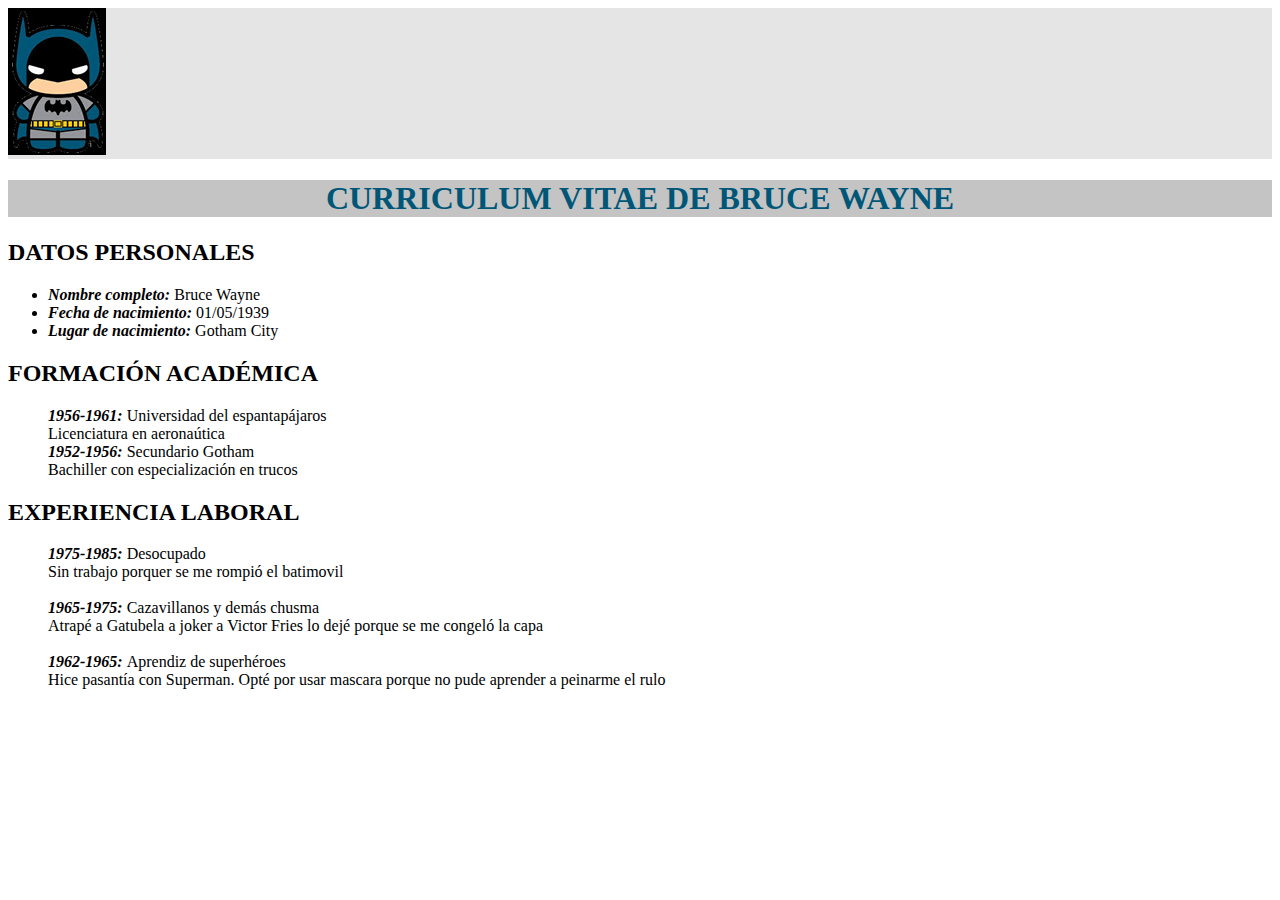
==== index.html @ 07b62d35 "primer commit" ====
<!DOCTYPE html>
<html lang="en">
<head>
    <meta charset="UTF-8">
    <meta http-equiv="X-UA-Compatible" content="IE=edge">
    <meta name="viewport" content="width=device-width, initial-scale=1.0">
    <title>Document</title>
    <link rel="stylesheet" href="css/style.css" />
</head>
<body>
    <header> <img src="img/batman.png"  > </header>
    
    <h1>CURRICULUM VITAE DE BRUCE WAYNE</h1>

    <h2>DATOS PERSONALES</h2>
<ul>
    <li><span class="negrita-italica">Nombre completo:</span> Bruce Wayne</li>
    <li><span class="negrita-italica">Fecha de nacimiento:</span>  01/05/1939</li>
    <li><span class="negrita-italica">Lugar de nacimiento:</span> Gotham City</li>

</ul>

    <h2>FORMACIÓN ACADÉMICA</h2>
<ul type=none>
    <li><span class="negrita-italica">1956-1961: </span>Universidad del espantapájaros <br>
        Licenciatura en aeronaútica</li>

    <li><span class="negrita-italica">1952-1956:  </span>Secundario Gotham  <br>
        Bachiller con especialización en trucos</li>

</ul>


    <h2>EXPERIENCIA LABORAL</h2>
<ul type=none>
    
    <li><span class="negrita-italica">1975-1985: </span> Desocupado
          <br>
          Sin trabajo porquer se me rompió el batimovil
        </li>
          <br>
    
    <li><span class="negrita-italica">1965-1975:  </span>Cazavillanos y demás chusma
          <br>Atrapé a Gatubela a joker a Victor Fries lo dejé porque se me congeló la capa
            </li>
            <br>

    <li><span class="negrita-italica">1962-1965:  </span> Aprendiz de superhéroes <br>
        Hice pasantía con Superman. Opté por usar mascara porque no pude aprender a peinarme el rulo
                  </li>  
                  <br>
    

</ul>




</body>
</html>
---- css/style.css ----
h1{ background-color: #c4c4c4;
color: #005677;
font-family:'Times New Roman', Times, serif ;
align-items: center;
text-align: center;
}
header{background-color: #e5e5e5;
    align-content: center;
   
  
}



   .negrita-italica{font-weight: bold;
font-style: italic;
}
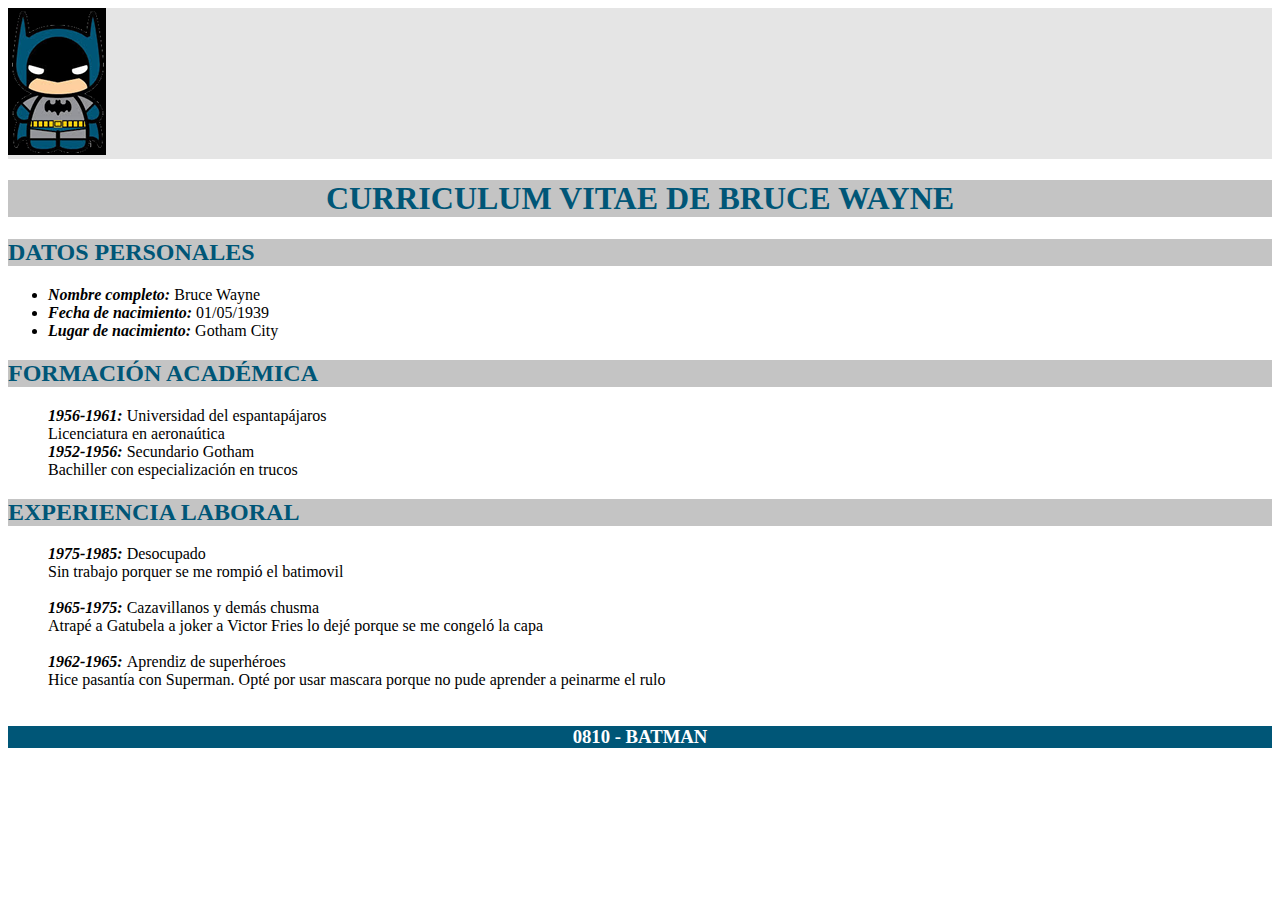
==== commit 89c72c2a: "segundo commit" ====
--- a/index.html
+++ b/index.html
@@ -53,7 +53,9 @@
 
 </ul>
 
-
+<FOOter>
+    <H3>0810 - BATMAN</H3>
+</FOOter>
 
 
 </body>
--- a/css/style.css
+++ b/css/style.css
@@ -10,8 +10,16 @@
   
 }
 
+   .negrita-italica{font-weight: bold;
+font-style: italic;
+}
+
+h2{ background-color: #c4c4c4;
+    color: #005677;}
 
 
-   .negrita-italica{font-weight: bold;
-font-style: italic;
-}+    H3{background-color: #005677;
+        color: #ffffff;
+        font-family:'Times New Roman', Times, serif ;
+        align-items: center;
+        text-align: center;}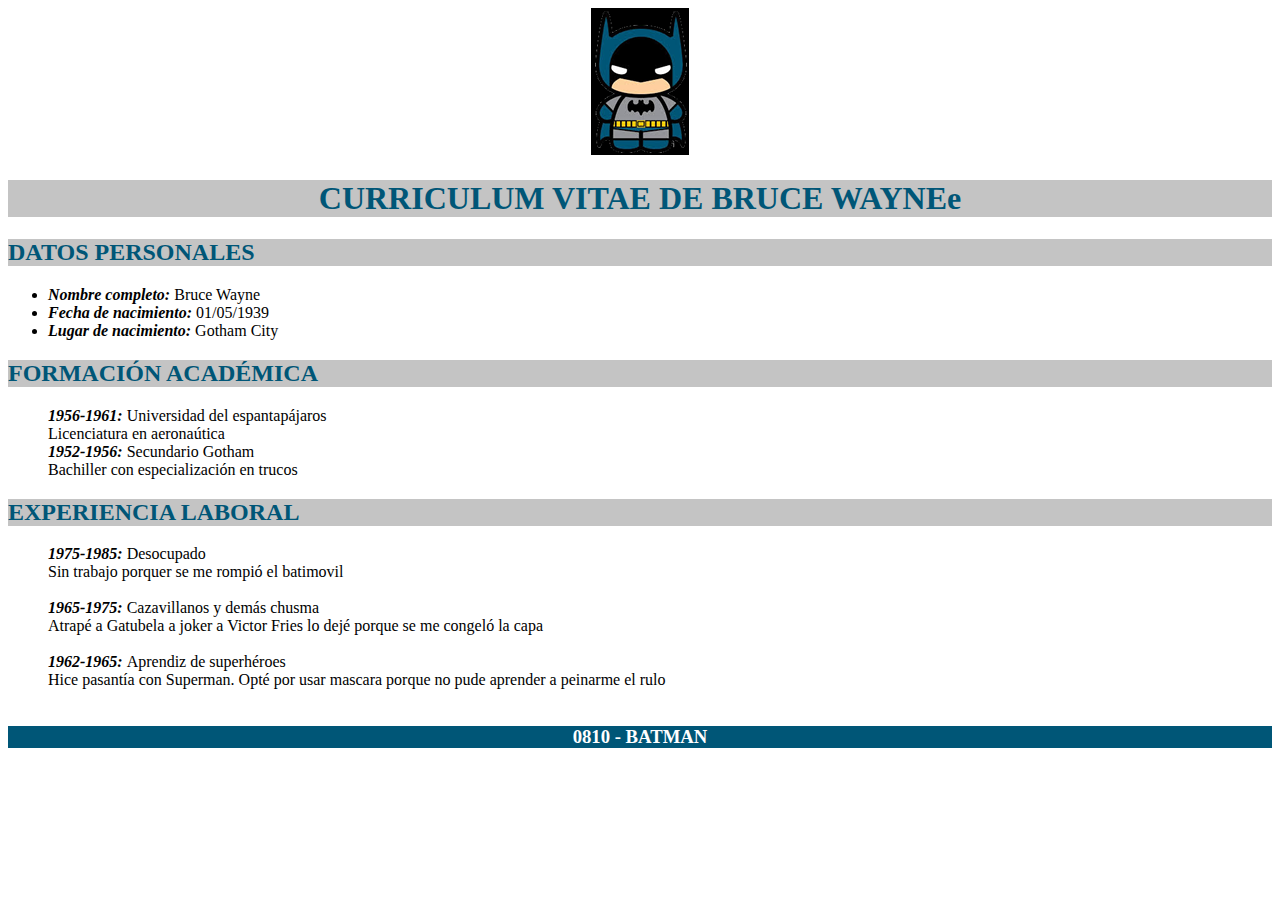
==== commit 9ea18251: "subo modificacion en titulo" ====
--- a/index.html
+++ b/index.html
@@ -10,7 +10,7 @@
 <body>
     <header> <img src="img/batman.png"  > </header>
     
-    <h1>CURRICULUM VITAE DE BRUCE WAYNE</h1>
+    <h1>CURRICULUM VITAE DE BRUCE WAYNEe</h1>
 
     <h2>DATOS PERSONALES</h2>
 <ul>
--- a/css/style.css
+++ b/css/style.css
@@ -4,8 +4,14 @@
 align-items: center;
 text-align: center;
 }
-header{background-color: #e5e5e5;
+header{
+    background-image: url(https://png.pngtree.com/thumb_back/fw800/background/20190222/ourmid/pngtree-irregular-geometric-creative-gradient-banner-background-image_51434.jpg
+    )  ;
     align-content: center;
+    text-align: center;
+    
+
+    
    
   
 }
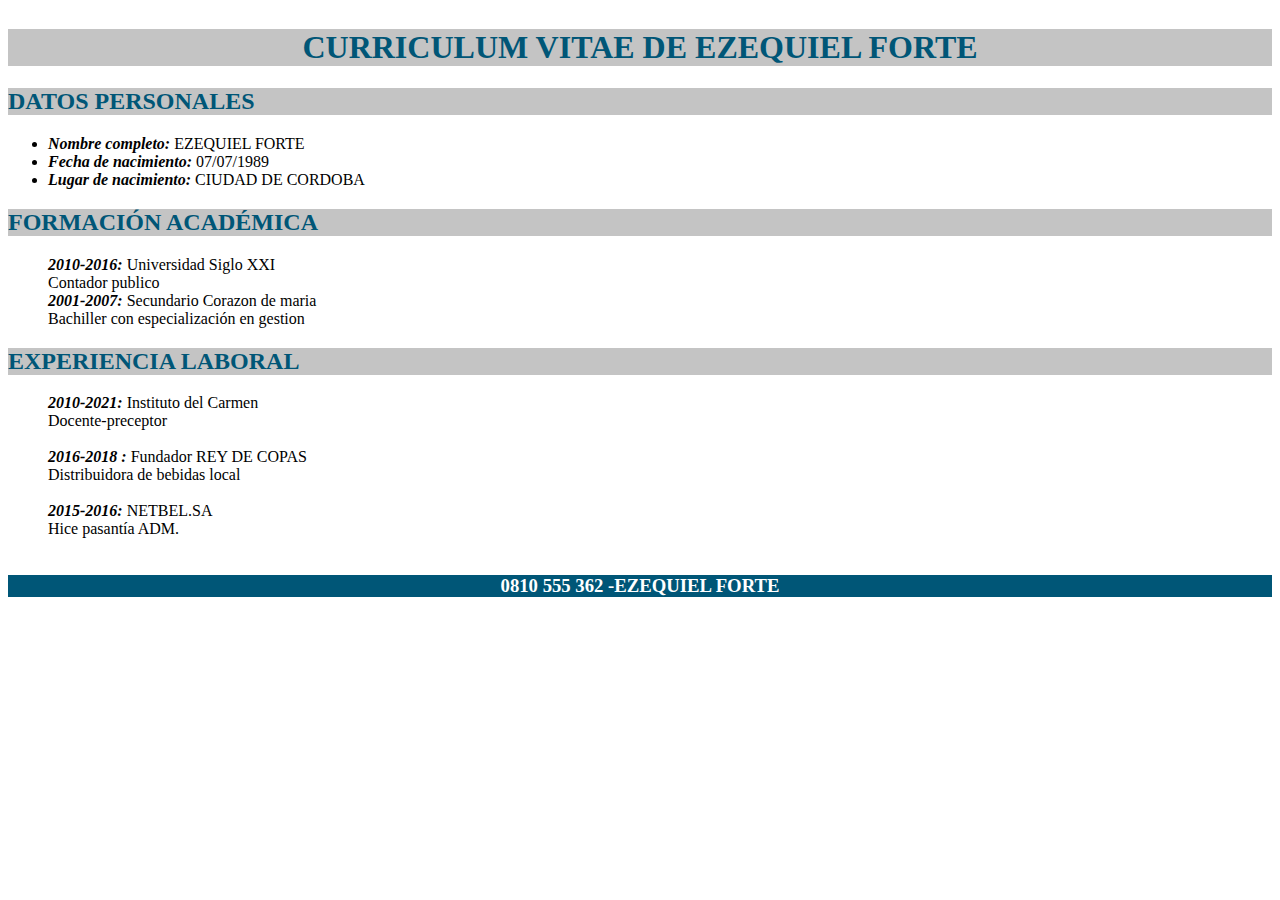
==== commit d314d79e: "subo  otra modificacion grande en la rama" ====
--- a/index.html
+++ b/index.html
@@ -8,25 +8,25 @@
     <link rel="stylesheet" href="css/style.css" />
 </head>
 <body>
-    <header> <img src="img/batman.png"  > </header>
+    <header>  </header>
     
-    <h1>CURRICULUM VITAE DE BRUCE WAYNEe</h1>
+    <h1>CURRICULUM VITAE DE EZEQUIEL FORTE</h1>
 
     <h2>DATOS PERSONALES</h2>
 <ul>
-    <li><span class="negrita-italica">Nombre completo:</span> Bruce Wayne</li>
-    <li><span class="negrita-italica">Fecha de nacimiento:</span>  01/05/1939</li>
-    <li><span class="negrita-italica">Lugar de nacimiento:</span> Gotham City</li>
+    <li><span class="negrita-italica">Nombre completo:</span> EZEQUIEL FORTE</li>
+    <li><span class="negrita-italica">Fecha de nacimiento:</span>  07/07/1989</li>
+    <li><span class="negrita-italica">Lugar de nacimiento:</span> CIUDAD DE CORDOBA</li>
 
 </ul>
 
     <h2>FORMACIÓN ACADÉMICA</h2>
 <ul type=none>
-    <li><span class="negrita-italica">1956-1961: </span>Universidad del espantapájaros <br>
-        Licenciatura en aeronaútica</li>
+    <li><span class="negrita-italica">2010-2016: </span>Universidad Siglo XXI <br>
+        Contador publico</li>
 
-    <li><span class="negrita-italica">1952-1956:  </span>Secundario Gotham  <br>
-        Bachiller con especialización en trucos</li>
+    <li><span class="negrita-italica">2001-2007:  </span>Secundario Corazon de maria  <br>
+        Bachiller con especialización en gestion</li>
 
 </ul>
 
@@ -34,19 +34,19 @@
     <h2>EXPERIENCIA LABORAL</h2>
 <ul type=none>
     
-    <li><span class="negrita-italica">1975-1985: </span> Desocupado
+    <li><span class="negrita-italica">2010-2021: </span> Instituto del Carmen
           <br>
-          Sin trabajo porquer se me rompió el batimovil
+          Docente-preceptor
         </li>
           <br>
     
-    <li><span class="negrita-italica">1965-1975:  </span>Cazavillanos y demás chusma
-          <br>Atrapé a Gatubela a joker a Victor Fries lo dejé porque se me congeló la capa
+    <li><span class="negrita-italica">2016-2018 : </span>Fundador REY DE COPAS
+          <br>Distribuidora de bebidas local
             </li>
             <br>
 
-    <li><span class="negrita-italica">1962-1965:  </span> Aprendiz de superhéroes <br>
-        Hice pasantía con Superman. Opté por usar mascara porque no pude aprender a peinarme el rulo
+    <li><span class="negrita-italica">2015-2016:  </span> NETBEL.SA <br>
+        Hice pasantía ADM.
                   </li>  
                   <br>
     
@@ -54,7 +54,7 @@
 </ul>
 
 <FOOter>
-    <H3>0810 - BATMAN</H3>
+    <H3>0810 555 362 -EZEQUIEL FORTE</H3>
 </FOOter>
 
 
--- a/css/style.css
+++ b/css/style.css
@@ -5,8 +5,7 @@
 text-align: center;
 }
 header{
-    background-image: url(https://png.pngtree.com/thumb_back/fw800/background/20190222/ourmid/pngtree-irregular-geometric-creative-gradient-banner-background-image_51434.jpg
-    )  ;
+    background-color: #c4c4c4;
     align-content: center;
     text-align: center;
     
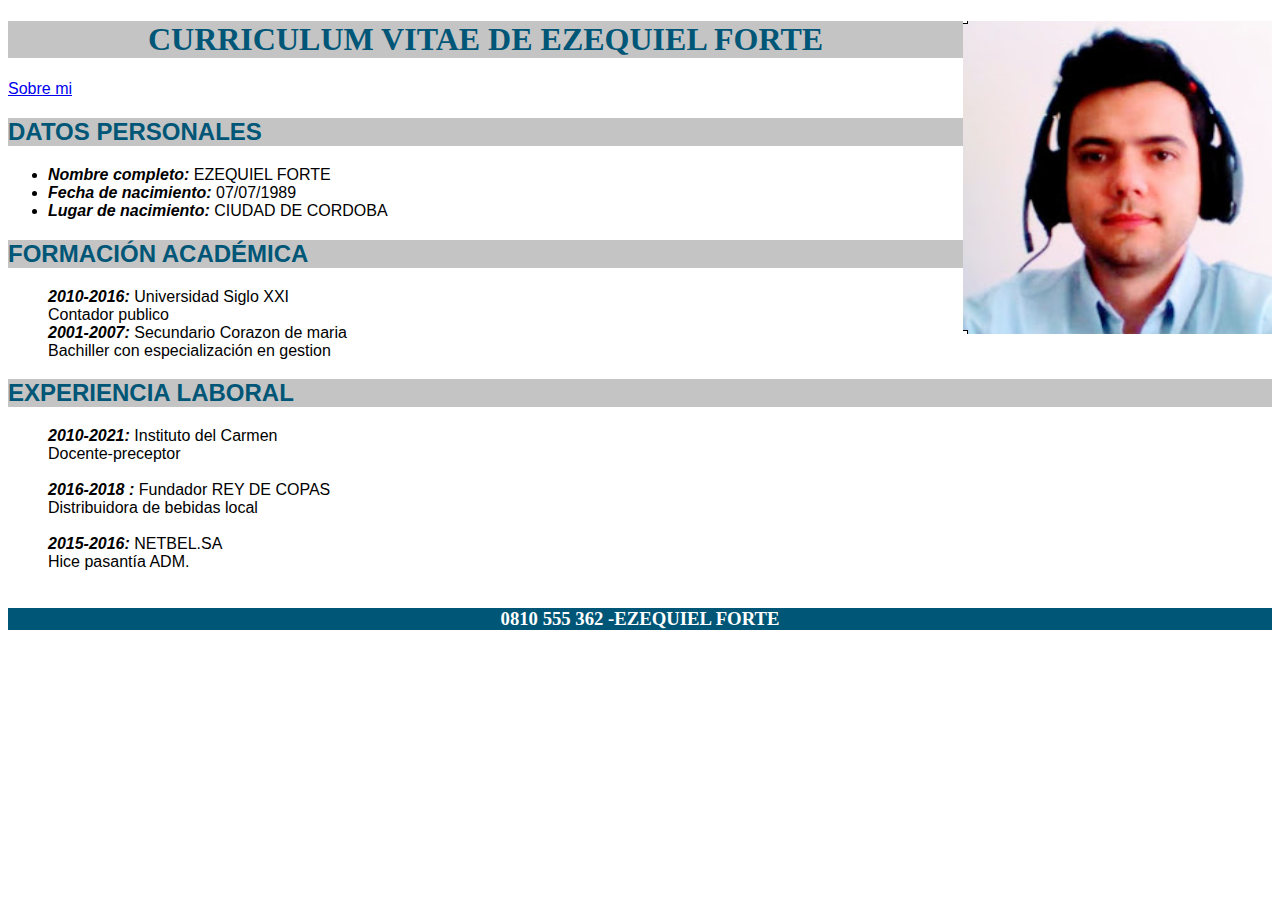
==== commit 8d0dfbda: "a ver si anda" ====
--- a/index.html
+++ b/index.html
@@ -9,9 +9,10 @@
 </head>
 <body>
     <header>  </header>
-    
+    <img src="img/yo.png"  >
     <h1>CURRICULUM VITAE DE EZEQUIEL FORTE</h1>
 
+    <a href="presentacion/sobremi.html" target="_blank">Sobre mi</a>
     <h2>DATOS PERSONALES</h2>
 <ul>
     <li><span class="negrita-italica">Nombre completo:</span> EZEQUIEL FORTE</li>
--- a/css/style.css
+++ b/css/style.css
@@ -1,19 +1,21 @@
+*{font-family: Impact, Haettenschweiler, 'Arial Narrow Bold', sans-serif;
+}
+
 h1{ background-color: #c4c4c4;
 color: #005677;
 font-family:'Times New Roman', Times, serif ;
 align-items: center;
 text-align: center;
 }
-header{
-    background-color: #c4c4c4;
-    align-content: center;
-    text-align: center;
+h1{
+    background-image: url("https://mdn.mozillademos.org/files/6457/mdn_logo_only_color.png");
+
+}
+
+img{
+       float: right;}  
     
 
-    
-   
-  
-}
 
    .negrita-italica{font-weight: bold;
 font-style: italic;
